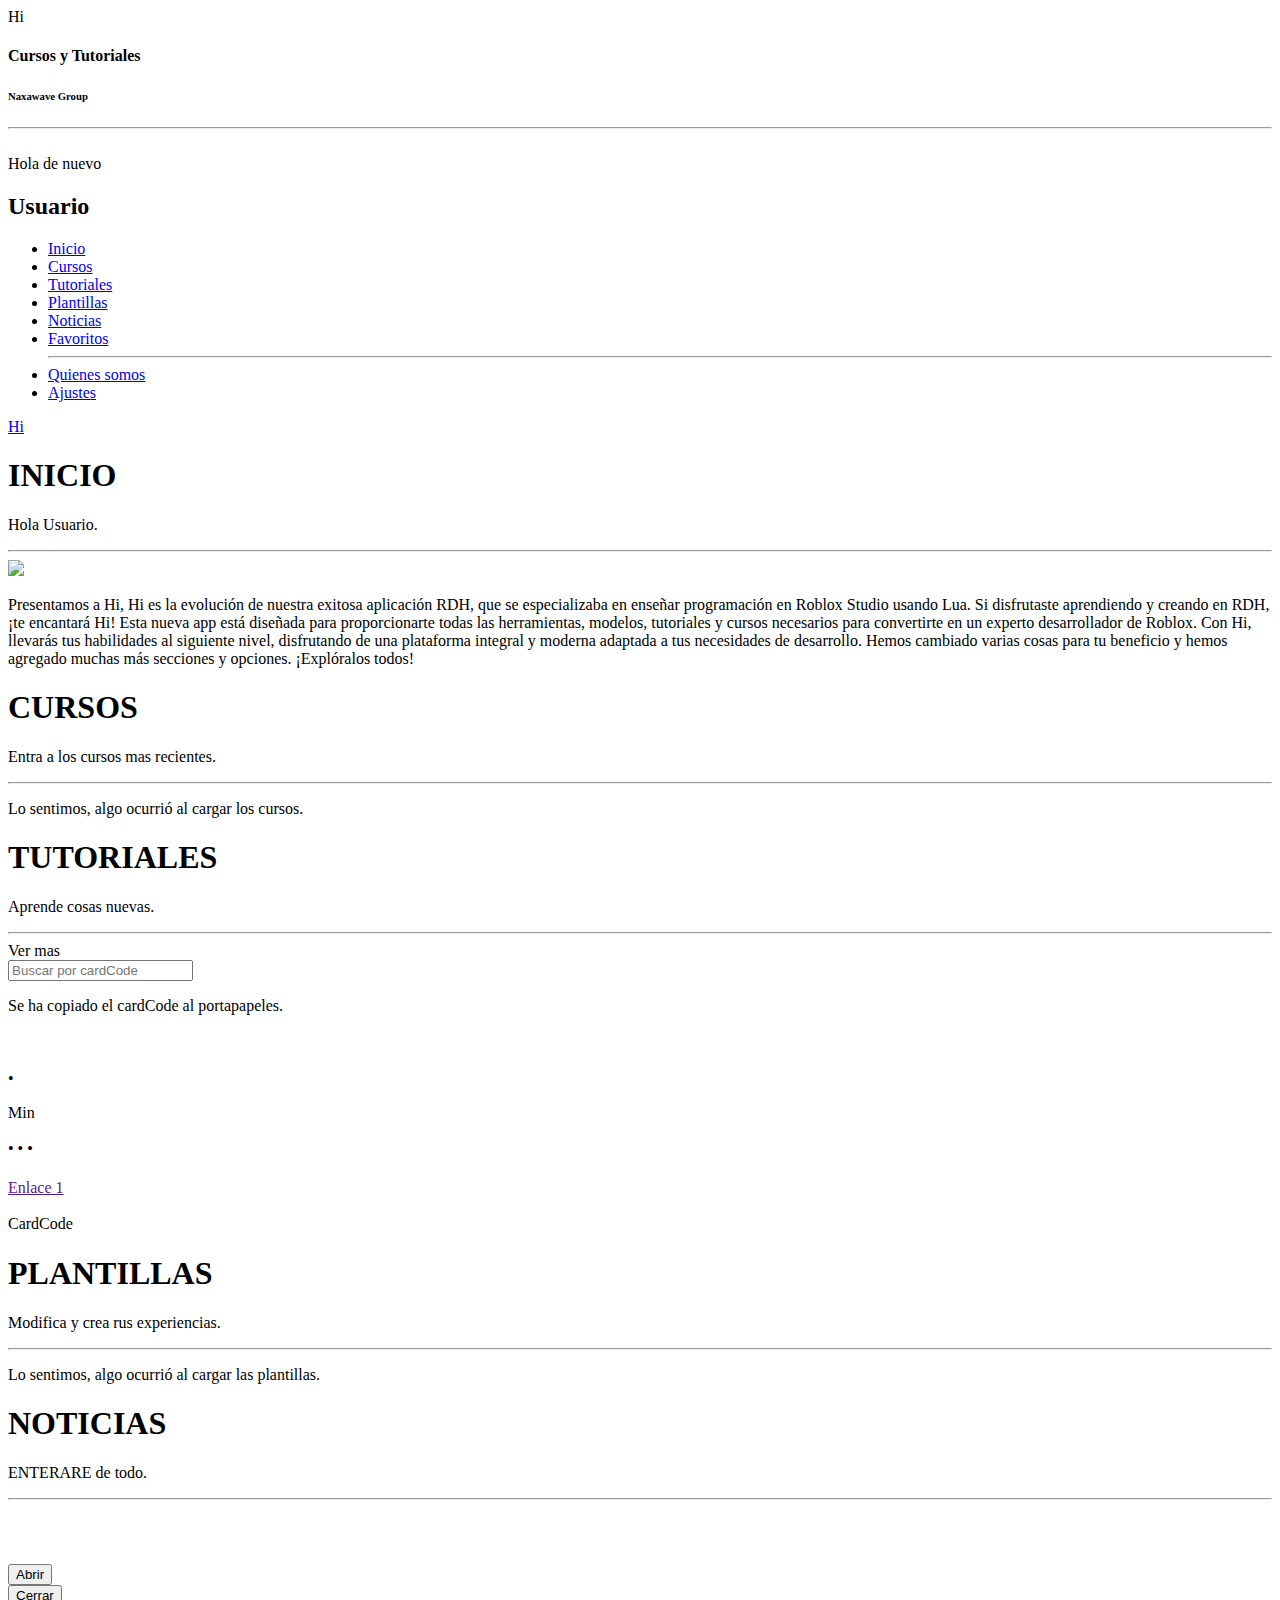
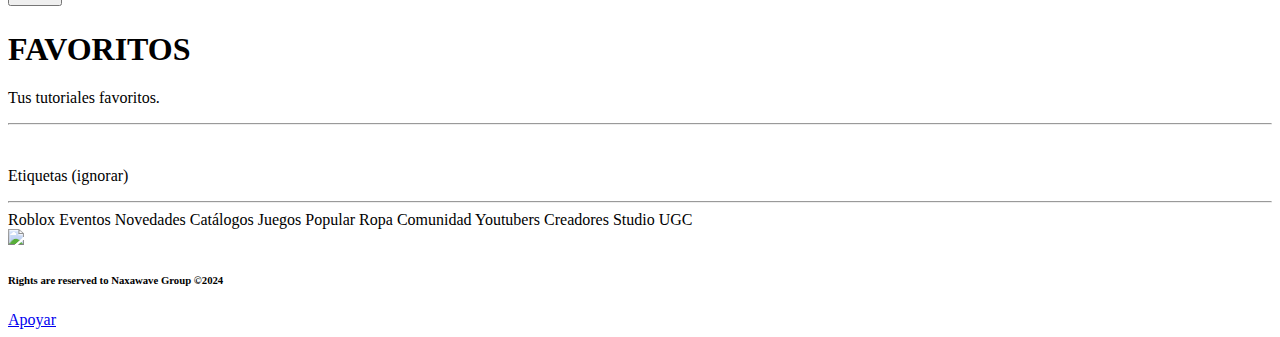
==== index.html @ da65217c "Add files via upload" ====
<!DOCTYPE html>
<html lang="en">
<head>
    <meta charset="UTF-8">
    <meta name="viewport" content="width=device-width, initial-scale=1.0">

    <!--=============== REMIX ICONS ===============-->
    <link href="https://cdn.jsdelivr.net/npm/remixicon@4.2.0/fonts/remixicon.css" rel="stylesheet">

    <!--=============== CSS ===============-->
    <link rel="stylesheet" href="assets/css/styles.css">
    <link rel="stylesheet" href="assets/css/index.css">

    <title>Hi - Tutoriales y cursos de Roblox Studio</title>
</head>
<body>
  
    <!--=============== LOAD ===============-->
    <div class="load_Window" id="loadWindow">
      <div class="contentLoadWindow">
        <div class="loadTitle">Hi</div>
        <h4>Cursos y Tutoriales</h4>
        <h6>Naxawave Group</h6><hr>
      </div>
    </div>
  
    <!--=============== NAV ===============-->
    <nav class="nav" id="nav">
        <div class="nav__menu container" id="nav-menu">
            <div class="nav__shape"></div>

            <div class="nav__close" id="nav-close">
                <i class='ri-close-line'></i>
            </div>
            
            <div class="nav__data">
                <div class="nav__mask">
                    <!-- Change your profile picture -->
                    <img src="https://i.imgur.com/BppMXND.png" alt="" class="nav__img">
                </div>

                <span class="nav__greeting">Hola de nuevo</span>
                <h2 class="nav__name">Usuario</h2>
            </div>

            <ul class="nav__list">
                <li class="nav__item">
                    <a href="#home" class="nav__link active-link">
                        <i class='ri-home-line'></i> Inicio
                    </a>
                </li>
                <li class="nav__item">
                  <a href="#courses" class="nav__link">
                    <i class='ri-book-open-line'></i> Cursos
                  </a>
                </li>
                 <li class="nav__item">
                   <a href="#tutorials" class="nav__link">
                     <i class='ri-youtube-line'></i> Tutoriales 
                   </a>
                 </li>
                 <li class="nav__item">
                   <a href="#templates" class="nav__link">
                     <i class='ri-file-line'></i> Plantillas 
                   </a>
                 </li>
                 <li class="nav__item">
                   <a href="#news" class="nav__link">
                     <i class='ri-youtube-line'></i> Noticias
                   </a>
                 </li>
                <li class="nav__item">
                  <a href="#saved" class="nav__link">
                    <i class='ri-star-line'></i> Favoritos 
                  </a>
                </li>
                <hr>
                <li class="nav__item">
                    <a href="about-us" class="nav__link">
                        <i class='ri-question-line'></i> Quienes somos
                    </a>
                </li>
                <li class="nav__item">
                    <a href="settings" class="nav__link">
                        <i class='ri-settings-line'></i> Ajustes
                    </a>
                </li>
            </ul>
        </div>
    </nav>

    <!--=============== MAIN ===============-->
    <main class="main" id="main">
        <!--=============== HEADER ===============-->
        <header class="header" id="header">
            <nav class="header__nav container">
                <a href="#" class="header__logo">
                    Hi
                </a>

                <!-- Toggle button -->
                <div class="header__toggle" id="header-toggle">
                    <i class='ri-menu-line'></i>
                </div>
            </nav>
        </header>

        <!-- When inserting your content into sections, remove the section__height class -->
        <!--=============== HOME ===============-->
        <section class="section section__height container_section" id="home">
            <h1>INICIO</h1>
            <p class="container_subtitle" >Hola Usuario.</p><hr>
            
            <section class="content_cards">
              <div class="card_container home">
                
                <div class="novelty_card">
                  <div class="novelty_img"><img src="https://i.imgur.com/XcShs7a.png"></div>
                  <div class="novelty_info">
                    <p>Presentamos a <span class="logo">Hi</span>, Hi es la evolución de nuestra exitosa aplicación RDH, que se especializaba en enseñar programación en Roblox Studio usando Lua. Si disfrutaste aprendiendo y creando en RDH, ¡te encantará Hi! Esta nueva app está diseñada para proporcionarte todas las herramientas, modelos, tutoriales y cursos necesarios para convertirte en un experto desarrollador de Roblox. Con Hi, llevarás tus habilidades al siguiente nivel, disfrutando de una plataforma integral y moderna adaptada a tus necesidades de desarrollo. Hemos cambiado varias cosas para tu beneficio y hemos agregado muchas más secciones y opciones. ¡Explóralos todos!</p>
                  </div>
                  
                </div>
               
              </div>
            </section>
        </section>

        <!--=============== COURSES ===============-->
        <section class="section section__height container_section" id="courses">
            <h1>CURSOS</h1>
            <p class="container_subtitle" >Entra a los cursos mas recientes.</p><hr>
            
            <section class="content_cards">
              <div class="card_container courses" id="coursesContainer">
                
                <div class="msg_courses err">
                  <p>Lo sentimos, algo ocurrió al cargar los cursos.</p>
                </div>
                

              </div>
            </section>
        </section>

        <!--=============== TUTORIALS ===============-->
        <section class="section section__height container_section" id="tutorials">
            <h1>TUTORIALES</h1>
            <p class="container_subtitle">Aprende cosas nuevas.</p><hr>
            <div class="more_cards" id="showMoreTutorialCards">
              Ver mas <i class='ri-arrow-right-line'></i>
            </div>
            <div class="search_tutorials">
              <input type="searcg" id="searchTutorials" placeholder="Buscar por cardCode"> <span id="cardCounter"></span>
            </div>
            
            
            <section class="content_cards">
              <div class="card_container tutorials" id="tutorials_container">
               
            
              </div>
              
              <section class="openinfo">
                  <div class="more__info">
                    
                    <div class="copy_alert" id="copyAlert">
                      <div class="copy_content">
                        <p>Se ha copiado el cardCode al portapapeles.</p>
                      </div>
                    </div>
                    
                    <div class="close__info" id="closeInfo"><i class='ri-close-line'></i></div>
                    <div class="content__card">
                      <div class="info__card">
                        <div class="img_card"><img id="cardImg" src=""></div>
                
                        <h2 class="title__card" id="cardTitle"></h2>
                        <div class="subcontent_card">
                          <h4 class="author_card" id="authorCard"> </h4> •
                          <p class="duration__card" id="duration"></p><span>Min</span>
                        </div><br>
                        
                        <div class="sub_buttons">
                          <a href="" id="cardVideo" class="button_link"><i class="ri-youtube-line"></i></a> •
                          <a class="button_link save_button"><i class="ri-bookmark-line"></i></a> •
                          <a class="button_link share_button"><i class="ri-share-forward-line"></i></a> •
                          <a href="report.html" class="button_link"> <i class="ri-information-line"></i></a>
                        </div>
                        
                        <h4 class="description__card" id="cardDescription">
                        </h4>
                        <div class="buttons_card">
                          <a href="" id="link1" class="button_link">Enlace 1</a>
                        </div><br>
                        <span>CardCode</span> <h5 id="cardcode"></h5>
                      </div>
                      
                    </div>
                  </div>
                </section>
            </section>
        </section>
        
        <!--=============== TEMPLATES===============-->
        <section class="section section__height container_section" id="templates">
            <h1>PLANTILLAS</h1>
            <p class="container_subtitle" >Modifica y crea rus experiencias.</p><hr>
            
            <section class="content_cards">
              <div class="card_container templates" id="">
                
                <div class="msg_templates err">
                  <p>Lo sentimos, algo ocurrió al cargar las  plantillas.</p>
                </div>
                

              </div>
            </section>
        </section>
        
        <!--=============== NEWS ===============-->
        <section class="section section__height container_section" id="news">
            <h1>NOTICIAS</h1>
            <p class="container_subtitle" >ENTERARE de todo.</p><hr>
            
            <section class="content_cards">
              <div class="card_container news" id="newsContainer">
                
                
            
            
              </div>
            </section>
            <section class="newsWindow" id="NewsWin">
              <div class="newsContent">
                <div class="window_news_img">
                  <img src="">
                </div>
                <h2 class="text_news" id="txtNews"></h2>
                <span class="content_news" id="ctnNews"></span><br>
                <button class="open_news_button">Abrir</button><br>
                <button class="close_news_button">Cerrar</button><br>
                <h6 class="news_date"></h6>
              </div>
            </section>
        </section>

        <!--=============== SAVED ===============-->
        <section class="section section__height container_section" id="saved">
            <h1>FAVORITOS</h1>
            <p class="container_subtitle" >Tus tutoriales favoritos.</p><hr>
            
            <section class="content_cards">
              <div class="card_container saved" id="savedCardsContainer">
            
            
              </div>
            </section>
        </section>
        
        <br>
        
        <section class="section__height container_section tag_area">
            <p class="container_subtitle" >Etiquetas (ignorar)</p><hr>
            
            <section class="content_cards">
              <div class="card_container tags">
                <span class="tag">Roblox</span>
                <span class="tag">Eventos</span>
                <span class="tag">Novedades</span>
                <span class="tag">Catálogos</span>
                <span class="tag">Juegos</span>
                <span class="tag">Popular</span>
                <span class="tag">Ropa</span>
                <span class="tag">Comunidad</span>
                <span class="tag">Youtubers</span>
                <span class="tag">Creadores</span>
                <span class="tag">Studio</span>
                <span class="tag">UGC</span>
            
              </div>
            
              </div>
            </section>
        </section>
        
        <!--=============== CUSTOMIZABLE AD ===============-->
        <section class="section__height container_section">
          <a href="#" id="adContainer"><img src="https://i.imgur.com/QYtXvuW.png"></a>
        </section>
        
        
        <section class="copyright">
          <h6>Rights are reserved to Naxawave Group ©2024</h6>
          <a href="https://www.roblox.com/game-pass/155804406/More-resistance">Apoyar</a>
          <br>
        </section>
    </main>

    <!--=============== MAIN JS ===============-->
    <script src="assets/js/main.js"></script>
    <script src="assets/js/functions_cards.js"></script>
    <script src="assets/js/functions_courses.js"></script>
    <script src="assets/js/functions_news.js"></script>
    
    <script>
      document.addEventListener("DOMContentLoaded", () => {
        const loadWindow = document.getElementById('loadWindow');
        const appStart = sessionStorage.getItem('app_start');
        const html = document.documentElement;
      
        html.classList.add('no_scroll');
      
        if (!appStart) {
          setTimeout(() => {
            loadWindow.classList.add('hide');
            sessionStorage.setItem('app_start', 'true');
            html.classList.remove('no_scroll');
          }, 200);
        } else {
          loadWindow.classList.add('hide');
          html.classList.remove('no_scroll');
        }
      });
    </script>
    
</body>
</html>
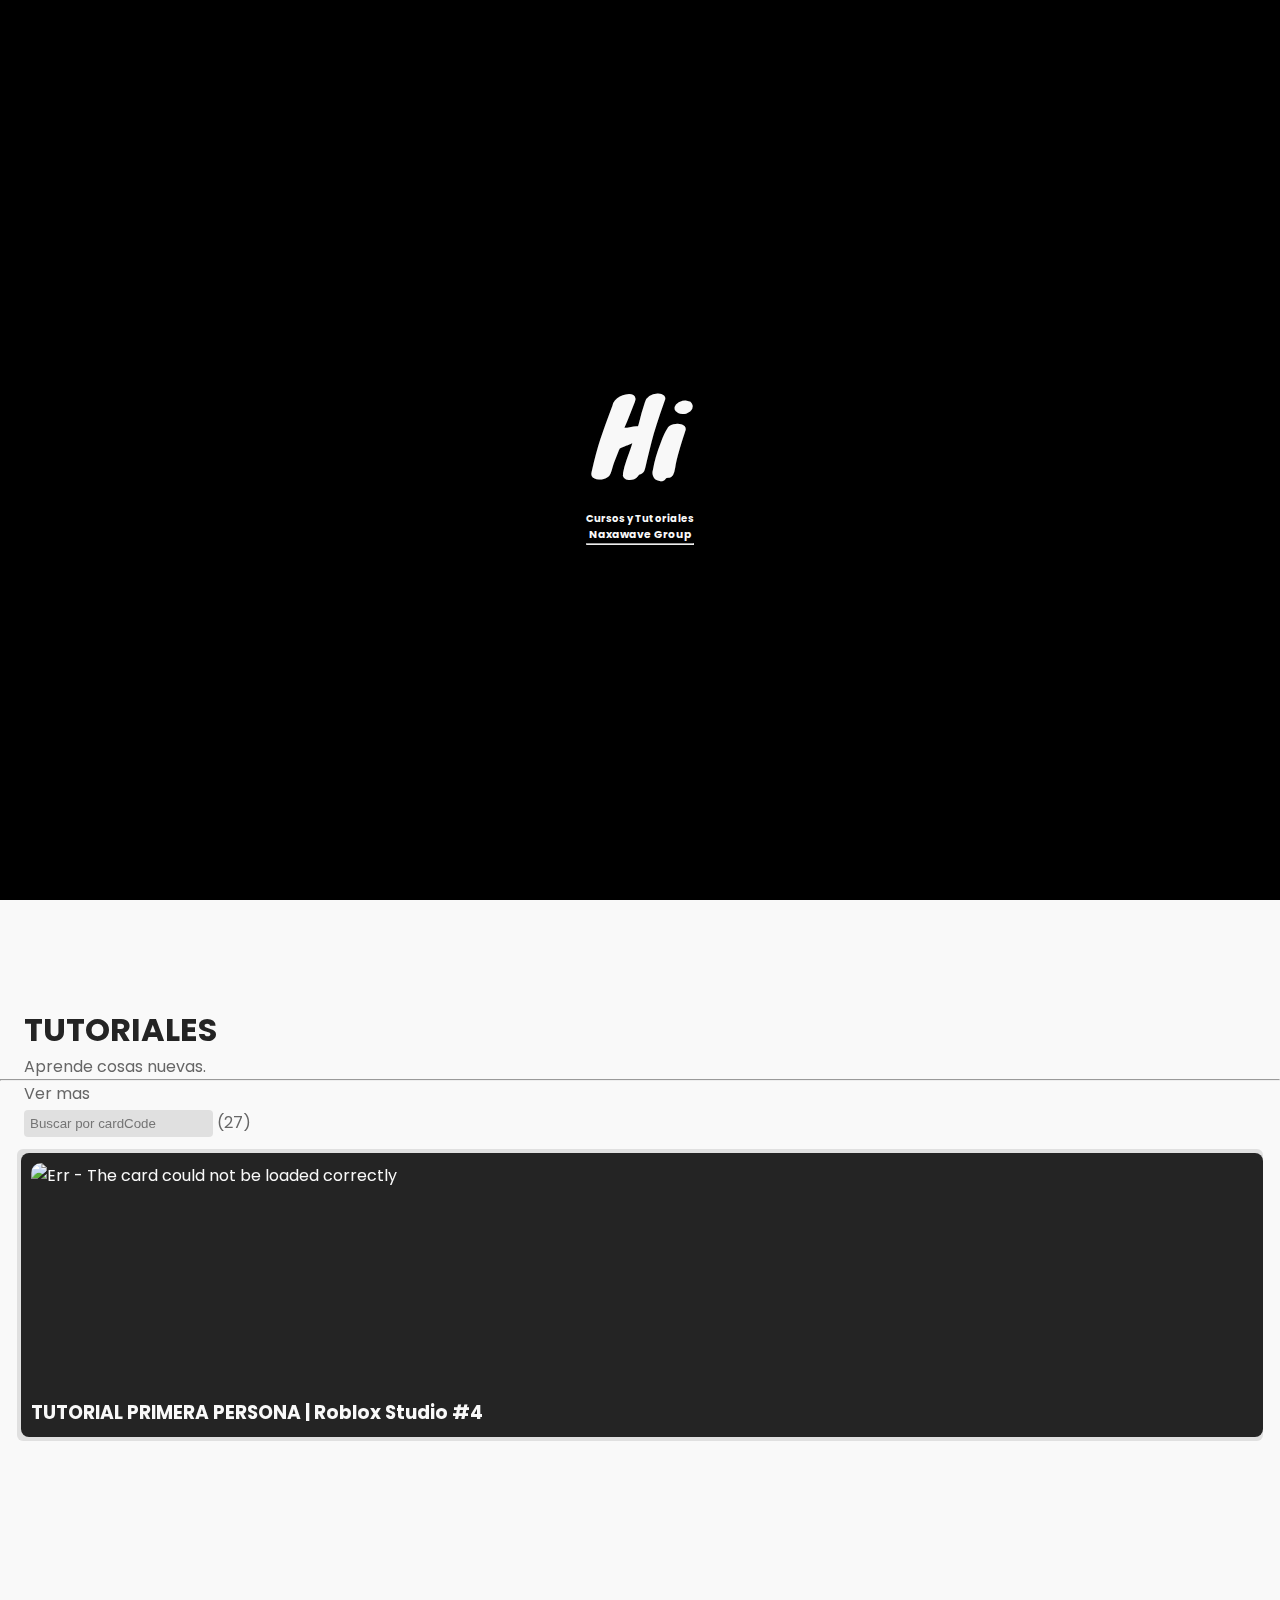
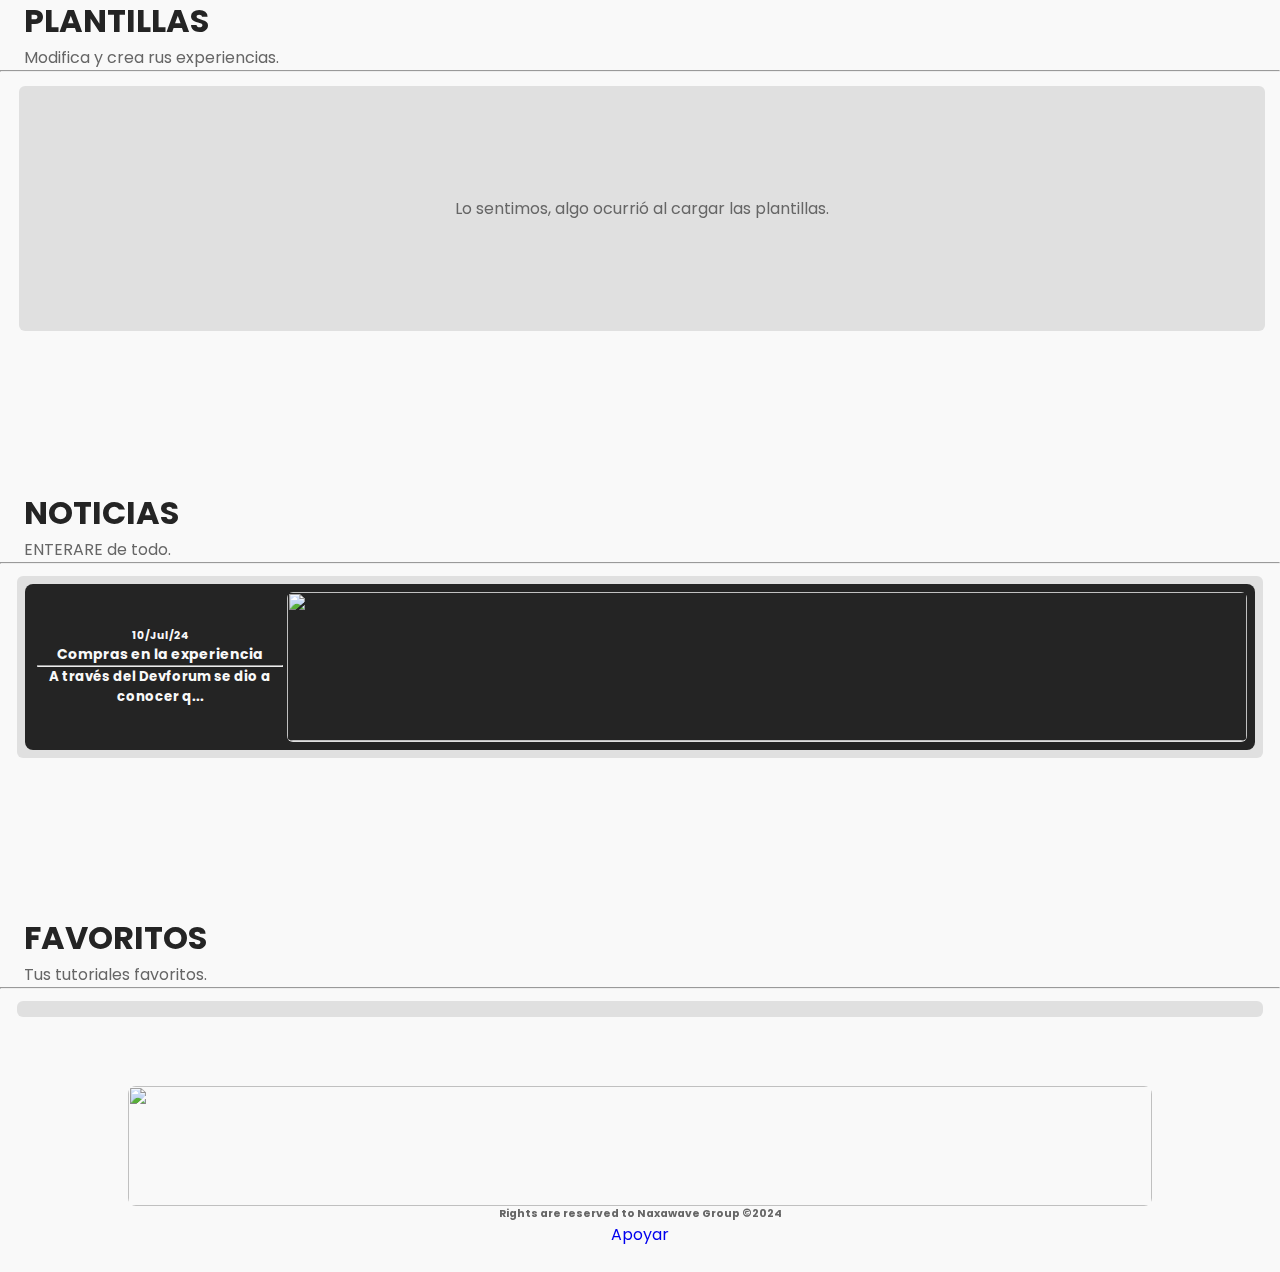
==== commit e99f7b1a: "Update index.html" ====
--- a/index.html
+++ b/index.html
@@ -317,13 +317,15 @@
             loadWindow.classList.add('hide');
             sessionStorage.setItem('app_start', 'true');
             html.classList.remove('no_scroll');
-          }, 200);
+          }, 1000);
         } else {
           loadWindow.classList.add('hide');
           html.classList.remove('no_scroll');
         }
       });
     </script>
+    <script async src="https://pagead2.googlesyndication.com/pagead/js/adsbygoogle.js?client=ca-pub-4685037799260201"
+     crossorigin="anonymous"></script>
     
 </body>
-</html>+</html>
--- a/assets/css/styles.css
+++ b/assets/css/styles.css
@@ -0,0 +1,384 @@
+/*=============== GOOGLE FONTS ===============*/
+@import url("https://fonts.googleapis.com/css2?family=Poppins:wght@400;500;600&display=swap");
+@import url('https://fonts.googleapis.com/css2?family=Gloria+Hallelujah&family=Knewave&display=swap');
+/*=============== VARIABLES CSS ===============*/
+:root {
+  --header-height: 3.5rem;
+  /*========== Colors ==========*/
+  --first-color: #8A8A8A;
+  --first-color-shape: #FFFFFF;
+  --second-color: #3993FF;
+  --content-color: #E0E0E0;
+  --title-color: #242424;
+  --text-color: #666666;
+  --body-color: #F9F9F9;
+  --container-color: #ffffff;
+  --title-color-dark: #F1F1F1;
+  --text-color-dark: #393939;
+  --container-color-dark: #000000;
+  --always-white: #F8F8F8;
+  
+  /*========== Font and typography ==========*/
+  --body-font: 'Poppins', sans-serif;
+  --title-font: "Knewave", system-ui;
+  --big-font-size: 1.5rem;
+  --normal-font-size: .938rem;
+  --small-font-size: .813rem;
+  /*========== z index ==========*/
+  --z-fixed: 100;
+}
+
+@media screen and (min-width: 968px) {
+  :root {
+    --big-font-size: 2rem;
+    --normal-font-size: 1rem;
+    --small-font-size: .875rem;
+  }
+}
+
+
+/*=============== BASE ===============*/
+* {
+  box-sizing: border-box;
+  padding: 0;
+  margin: 0;
+}
+
+html {
+  scroll-behavior: smooth;
+  overflow-x: hidden;
+}
+
+html.no_scroll{
+  overflow: hidden;
+}
+
+body {
+  font-family: var(--body-font);
+  font-size: var(--normal-font-size);
+  color: var(--text-color);
+  overflow-x: hidden;
+}
+
+h1, h2, h3 {
+  color: var(--title-color);
+}
+
+ul {
+  list-style: none;
+}
+
+a {
+  text-decoration: none;
+}
+
+img {
+  max-width: 100%;
+  height: auto;
+}
+
+/*=============== REUSABLE CSS CLASSES ===============*/
+.container {
+  margin-left: 1.5rem;
+  margin-right: 1.5rem;
+}
+
+.container_section .container_subtitle, h1, .more_cards, .search_tutorials{
+  margin-left: 1.5rem;
+  margin-right: 1.5rem;
+}
+
+.section {
+  padding: 4.5rem 0 1rem;
+}
+
+.content_cards{
+  margin: 8px auto;
+  overflow-y: scroll;
+  padding: 4px;
+  width: 98%;
+}
+
+.card_container{
+  background: var(--content-color);
+}
+
+
+
+/*=============== HEADER Y NAV ===============*/
+.nav {
+  background-color: var(--container-color-dark);
+  padding-top: 2rem;
+  position: fixed;
+  top: 0;
+  left: 0;
+  width: 100%;
+  height: 100vh;
+}
+
+.nav__shape {
+  width: 200px;
+  height: 200px;
+  border-radius: 50%;
+  transition: 5s;
+  position: absolute;
+  top: -2rem;
+  left: -2rem;
+  filter: blur(90px);
+}
+
+.nav__shape.active{
+  background-color: var(--first-color-shape);
+}
+
+.nav__close {
+  position: relative;
+  display: inline-flex;
+  font-size: 1.8rem;
+  color: var(--text-color-dark);
+  cursor: pointer;
+  margin-bottom: 3.5rem;
+}
+
+.nav__img {
+  width: 100%;
+}
+
+.nav__mask {
+  width: 80px;
+  height: 80px;
+  border-radius: 1.5rem;
+  overflow: hidden;
+  display: flex;
+  justify-content: center;
+  align-items: flex-end;
+  margin-bottom: 1rem;
+}
+
+.nav__data {
+  position: relative;
+  margin-bottom: 3rem;
+}
+
+.nav__greeting {
+  display: block;
+  color: var(--text-color-dark);
+  font-size: var(--small-font-size);
+  font-weight: 500;
+  margin-bottom: .25rem;
+}
+
+.nav__name {
+  color: var(--title-color-dark);
+  font-size: var(--big-font-size);
+  line-height: 130%;
+}
+
+.nav__list {
+  display: flex;
+  flex-direction: column;
+  row-gap: 1.5rem;
+}
+
+
+.nav__link {
+  color: var(--text-color-dark);
+  display: inline-flex;
+  align-items: center;
+  column-gap: 1rem;
+  font-size: var(--small-font-size);
+  font-weight: 500;
+  transition: .3s;
+}
+
+.nav__link i {
+  font-size: 1.15rem;
+}
+
+.nav__link:hover {
+  color: var(--title-color-dark);
+}
+
+.main {
+  position: relative;
+  background-color: var(--body-color);
+  transition: .4s;
+}
+
+.header {
+  width: 100%;
+  background-color: var(--body-color);
+  position: fixed;
+  top: 0;
+  left: 0;
+  z-index: var(--z-fixed);
+  transition: .5s;
+}
+
+.header__nav {
+  height: var(--header-height);
+  display: flex;
+  justify-content: space-between;
+  align-items: center;
+}
+
+.header__logo, .header__toggle {
+  color: var(--title-color);
+}
+
+.header__logo {
+  font-weight: 800;
+  font-family: var(--title-font);
+}
+
+.logo{
+  font-family: var(--title-font);
+}
+.header__toggle {
+  font-size: 1.15rem;
+  cursor: pointer;
+}
+
+/* Show menu */
+.show-menu {
+  transform: translate(70%);
+}
+
+/* Change background header */
+.scroll-header {
+  box-shadow: 0 6px 8px #28252540;
+}
+
+/* Active link */
+.active-link {
+  padding-bottom: 10px;
+  color: var(--title-color-dark);
+  border-bottom: 2px solid var(--title-color-dark);
+}
+
+/*=============== LOAD WINDOW ===============*/
+
+.load_Window {
+  display: flex;
+  position: fixed;
+  background: #000000;
+  top: 0;
+  left: 0;
+  width: 100%;
+  height: 100%;
+  opacity: 1;
+  transition: opacity 0.5s;
+  z-index: 999;
+}
+
+.load_Window.hide {
+  opacity: 0;
+  pointer-events: none;
+}
+
+.contentLoadWindow {
+  text-align: center;
+  
+  margin: auto;
+  color: var(--always-white);
+  padding: 20px;
+  overflow-y: scroll;
+}
+
+.loadTitle{
+  font-size: 100px;
+  font-family: var(--title-font);
+}
+
+.contentLoadWindow  h4{
+  font-size: 10px;
+}
+
+/*=============== NOVELTY===============*/
+.novelty_card{
+  background: var(--title-color);
+  color: var(--body-color);
+}
+
+/*=============== COURSES ===============*/
+.course{
+  background: var(--title-color);
+  color: var(--body-color);
+}
+
+/*=============== TUTORIALS===============*/
+.tutorials_cards, .saved-card{
+  background: var(--title-color);
+  color: var(--body-color);
+}
+.tutorials_cards h3, .saved-card h3{
+  color: var(--body-color);
+}
+/*=============== BREAKPOINTS ===============*/
+/* For small devices */
+@media screen and (max-width: 320px) {
+  .container {
+    margin-left: 1rem;
+    margin-right: 1rem;
+  }
+}
+
+/* For medium devices */
+@media screen and (min-width: 767px) {
+  .show-menu {
+    transform: translate(40%);
+  }
+}
+
+/* For large devices */
+@media screen and (min-width: 1024px) {
+  .container {
+    margin-left: auto;
+    margin-right: auto;
+  }
+  .section {
+    padding: 7rem 0 2rem;
+  }
+  .header__nav {
+    height: calc(var(--header-height) + 1.5rem);
+  }
+  .nav__shape {
+    width: 350px;
+    height: 350px;
+  }
+  .nav__mask {
+    width: 100px;
+    height: 100px;
+    border-radius: 2rem;
+    margin-bottom: 2rem;
+  }
+  .nav__img {
+    width: 90px;
+  }
+  .nav__link {
+    font-size: var(--normal-font-size);
+  }
+  .nav__link i {
+    font-size: 1.25rem;
+  }
+}
+
+@media screen and (min-width: 767px) {
+  ::-webkit-scrollbar {
+    height: 6px;
+    width: 0;
+  }
+
+  ::-webkit-scrollbar-track {
+    background: transparent;
+  }
+
+  ::-webkit-scrollbar-thumb {
+    background: var(--text-color);
+  }
+
+  ::-webkit-scrollbar-thumb:hover {
+    background-color: #555;
+  }
+
+}
--- a/assets/css/index.css
+++ b/assets/css/index.css
@@ -0,0 +1,563 @@
+.card_container{
+  padding: 2px;
+  border-radius: 6px;
+}
+
+/*=============== NOVELTY ===============*/
+.novelty_card{
+  display: flex;
+  flex-direction: column;
+  flex: 0 0 auto;
+  margin: 2px auto;
+  height: auto;
+  padding: 10px;
+  border-radius: 8px;
+  width: 100%;
+}
+
+.novelty_img img{
+  border-radius: 8px;
+  width: 100%;
+}
+
+.novelty_info{
+  word-wrap: break-word;
+}
+
+/*=============== COURSES ===============*/
+.card_container.courses{
+  display: flex;
+  justify-content: center;
+  align-items: center;
+  text-align: center;
+  
+  overflow-x: auto;
+  overflow-y: hidden;
+  width: 100%;
+  height: auto;
+  scroll-behavior: smooth;
+}
+
+.msg_courses{
+  width: 100%;
+  height: 25vh;
+  display: flex;
+  justify-content: center;
+  align-items: center;
+  text-align: center;
+}
+.course{
+  display: flex;
+  flex-direction: column;
+  flex: 0 0 auto;
+  width: 50%;
+  margin: 2px;
+  padding: 10px;
+  border-radius: 6px;
+  height: auto;
+}
+.course img{
+  border-radius: 6px;
+}
+
+/*=============== TUTORIALS===============*/
+
+.card_container.tutorials{
+  display: flex;
+  overflow-x: auto;
+  overflow-y: hidden;
+  width: 100%;
+  height: auto;
+  scroll-behavior: smooth;
+}
+
+#searchTutorials{
+  background: var(--content-color);
+  margin-top: 4px;
+  border-radius: 4px;
+  border: none;
+  padding: 6px;
+}
+
+.tutorials_cards{
+  display: flex;
+  flex-direction: column;
+  flex: 0 0 auto;
+  margin: 2px;
+  height: auto;
+  padding: 10px;
+  border-radius: 8px;
+  width: 100%;
+}
+
+.tutorials_cards .card_img{
+  display: inline-block;
+  transition: .6s;
+  overflow: hidden;
+  position: relative;
+  width: 100%;
+  height: 210px;
+}
+
+.tutorials_cards .card_img:hover{
+  transform: scale(0.98);
+}
+
+.tutorials_cards img{
+  width: 100%;
+  height: 100%;
+  border-radius: 10px;
+  object-fit: cover;
+}
+
+#savedCardsContainer{
+  display: flex;
+  overflow-x: auto;
+  overflow-y: hidden;
+  width: 100%;
+  height: auto;
+  scroll-behavior: smooth;
+  gap: 16px;
+  padding: 8px;
+}
+
+.saved-card{
+  display: flex;
+  flex-direction: column;
+  flex: 0 0 auto;
+  margin: 2px auto;
+  height: auto;
+  padding: 10px;
+  border-radius: 8px;
+  width: 100%;
+}
+
+/*=============== MORE INFO ===============*/
+.openinfo{
+  display: flex;
+  position: fixed;
+  background: #000000B5;
+  backdrop-filter: blur(6px);
+  top: 0;
+  left: 0;
+  width: 100%;
+  height: 100%;
+  transform: translateX(100%);
+  transition: .3s;
+  z-index: 9999;
+}
+
+.openinfo.show{
+  transform: translateX(0%);
+}
+
+.more__info{
+  background: var(--container-color);
+  margin: auto;
+  color: var(--text-color-f);
+  width: 100%;
+  height: 100%;
+  padding: 20px;
+  border-radius: 0;
+  box-shadow: 0 4px 8px rgba(0, 0, 0, 0.1);
+}
+
+.notificationContent{
+  text-align: center;
+}
+
+.close__info{
+  display: flex;
+  justify-content: center;
+  align-items: center;
+  width: 30px;
+  height: 30px;
+}
+
+.close__info i{
+  display: flex;
+  align-items: center;
+  justify-content: center;
+  font-size: 28px;
+  padding: 6px;
+  border: 2px solid var(--text-color);
+  width: 40px;
+  height: 40px;
+  border-radius: 50%;
+  transition: .5s;
+}
+
+.close__info i:hover{
+  background: var(--text-color);
+  color: var(--body-color);
+}
+
+.img_card{
+  margin: 10px auto;
+  width: 100%;
+  height: 200px;
+  border-radius: 8px;
+}
+
+.img_card img{
+  display: inline-block;
+  transition: .6s;
+  overflow: hidden;
+  position: relative;
+  width: 100%;
+  height: 210px;
+  border-radius: 10px;
+}
+
+.subcontent_card{
+  display: flex;
+}
+.subcontent_card p{
+  margin: 0 8px;
+}
+
+.description__card,
+.buttons_card{
+  margin-top: 6px;
+  background: var(--content-color);
+  color: var(--text-color);
+  padding: 8px;
+  border-radius: 8px;
+}
+
+.sub_buttons{
+  margin-top: 6px;
+  background: var(--content-color);
+  padding: 8px;
+  border-radius: 8px;
+}
+
+.description__card{
+  height: 150px;
+  overflow-y: scroll;
+}
+
+.sub_buttons{
+  text-align: center;
+}
+
+.sub_buttons a{
+  color: var(--text-color);
+}
+
+.sub_buttons button{
+  font-family: var(--body-font);
+  border: none;
+  background: var(--body-color);
+  color: var(--text-color);
+  padding: 6px 10px;
+  font-size: 14px;
+  border-radius: 6px;
+}
+
+.sub_buttons button.saved{
+  color: var(--text-color);
+}
+.sub_buttons .button_link{
+  margin: 4px;
+  text-align: center;
+  border-radius: 6px;
+  background: var(--container-color);
+  padding: 4px 20px;
+}
+.buttons_card {
+  display: grid;
+  grid-template-columns: 1fr 1fr 1fr 1fr;
+  grid-template-rows: 1fr 1fr;
+  grid-column-gap: 4px;
+  grid-row-gap: 2px;
+  text-align: center;
+}
+.buttons_card .button_link{
+  background: var(--body-color);
+  border-radius: 8px;
+  color: var(--text-color);
+}
+
+@media screen and (min-width: 767px) {
+  .more__info {
+    background: var(--container-color);
+    margin: auto;
+    color: var(--text-color-f);
+    width: 50%;
+    height: auto;
+    padding: 20px;
+    border-radius: 10px;
+    box-shadow: 0 4px 8px rgba(0, 0, 0, 0.1);
+  }
+}
+
+/*=============== TEMPLATES ===============*/
+.card_container.templates{
+  display: flex;
+  justify-content: center;
+  align-items: center;
+  text-align: center;
+  
+  overflow-x: auto;
+  overflow-y: hidden;
+  width: 100%;
+  height: auto;
+  scroll-behavior: smooth;
+}
+
+.msg_templates{
+  width: 100%;
+  height: 25vh;
+  display: flex;
+  justify-content: center;
+  align-items: center;
+  text-align: center;
+}
+.templates{
+  display: flex;
+  flex-direction: column;
+  flex: 0 0 auto;
+  width: 50%;
+  margin: 2px;
+  padding: 10px;
+  border-radius: 6px;
+  height: auto;
+}
+.templates img{
+  border-radius: 6px;
+}
+
+
+/*=============== COPYRIGHT ===============*/
+
+.copyright {
+  display: flex;
+  flex-direction: column;
+  text-align: center;
+}
+
+.copy_alert {
+  display: block;
+  position: fixed;
+  z-index: 9999;
+  left: 0;
+  top: 0;
+  width: 100%;
+  height: 100%;
+  overflow: auto;
+  transition: .5s;
+  transform: translateY(-100%);
+}
+
+.copy_content {
+  background: var(--container-color);
+  margin: 15% auto;
+  padding: 20px;
+  border: 1px solid var(--text-color);
+  width: 80%;
+  max-width: 400px;
+  text-align: center;
+  position: relative;
+  border-radius: 16px;
+}
+
+.copy_alert.show {
+  transform: translateY(0%);
+}
+
+/*=============== TAGS===============*/
+.container_section.tag_area{
+  display: none;
+}
+
+.card_container.tags {
+  display: flex;
+  flex-wrap: wrap;
+  gap: 2px;
+  text-align: center;
+}
+
+.tag {
+  color: white;
+  background: var(--title-color);
+  padding: 10px 26px;
+  margin: 2px auto;
+  border-radius: 12px;
+  box-shadow: 0 4px 8px rgba(0, 0, 0, 0.1);
+  font-size: 14px;
+  font-weight: bold;
+  text-transform: uppercase;
+  transition: background 0.3s, transform 0.3s;
+}
+
+.tag:hover {
+  background: var(--second-color);
+}
+
+/*=============== AD  ===============*/
+
+#adContainer {
+    display: inline-block;
+    overflow: hidden;
+    position: relative;
+    width: 100%;
+    height: 80px;
+}
+
+#adContainer img {
+    width: 100%;
+    height: 100%;
+    object-fit: cover;
+}
+
+@media screen and (min-width: 767px) {
+  #adContainer {
+    display: block;
+    overflow: hidden;
+    margin: 0 auto;
+    position: relative;
+    width: 80%;
+    height: 120px;
+    border-radius: 8px;
+  }
+}
+
+/*=============== NEWS  ===============*/
+#newsContainer {
+  display: flex;
+  overflow-x: auto;
+  overflow-y: hidden;
+  width: 100%;
+  height: auto;
+  scroll-behavior: smooth;
+  gap: 16px;
+  padding: 8px;
+}
+
+.news_card {
+  display: flex;
+ 
+ justify-content: center;
+ align-items: center;
+ text-align: center;
+ 
+  background: var(--title-color);
+  color: var(--body-color);
+  border-radius: 8px;
+  min-width: 300px;
+  width: 100%;
+  flex: 0 0 auto;
+  overflow: hidden;
+  transition: transform 0.3s;
+  padding: 8px;
+}
+
+.news_content{
+  padding: 4px;
+}
+
+.news_header{
+  font-size: 14px;
+  color: var(--body-color);
+}
+
+
+.news_img {
+  width: 100%;
+  height: 150px;
+  overflow: hidden;
+}
+
+.news_img img{
+  border-radius: 6px;
+}
+
+.news_img img {
+  width: 100%;
+  height: 100%;
+  object-fit: cover;
+  border-bottom: 1px solid var(--content-color);
+}
+
+/*=============== NEWS WINDOW  ===============*/
+
+.newsWindow{
+  display: none;
+  position: fixed;
+  background: rgba(0, 0, 0, 0.5);
+  backdrop-filter: blur(6px);
+  overflow-y: auto;
+  top: 0;
+  left: 0;
+  width: 100%;
+  height: 100%;
+  transform: translateY(0%);
+  transition: .5s;
+  z-index: 9999;
+}
+
+.newsWindow.show {
+  transform: translateY(0%);
+}
+
+.newsContent {
+  background: var(--container-color);
+  margin: auto;
+  color: var(--text-color-f);
+  width: 95%;
+  height: auto;
+  padding: 20px;
+  border-radius: 10px;
+  box-shadow: 0 4px 8px rgba(0, 0, 0, 0.1);
+  
+}
+
+.window_news_img {
+  width: 100%;
+  margin: 0 auto;
+  display: block;
+}
+
+.window_news_img img {
+  border-radius: 8px;
+  width: 100%;
+  max-height: 200px;
+}
+
+.newsContent {
+  display: flex;
+  justify-content: center;
+  
+  flex-direction: column;
+}
+
+.content_news {
+  word-wrap: break-word;
+}
+
+
+.close_news_button,
+.open_news_button{
+  font-family: var(--body-font);
+  padding: 10px 20px;
+  background: linear-gradient(to left, transparent 50%, var(--first-color) 50%);
+  background-size: 200% 100%;
+  background-position: right bottom;
+  transition: background-position 0.6s;
+  color: var(--text-color);
+  border: 2px solid var(--first-color);
+  border-radius: 50px;
+  cursor: pointer;
+}
+
+.close_news_button:hover {
+  background-position: left bottom;
+  color: var(--body-color);
+}
+
+.open_news_button:hover{
+  background-position: left bottom;
+  color: var(--body-color);
+
+}
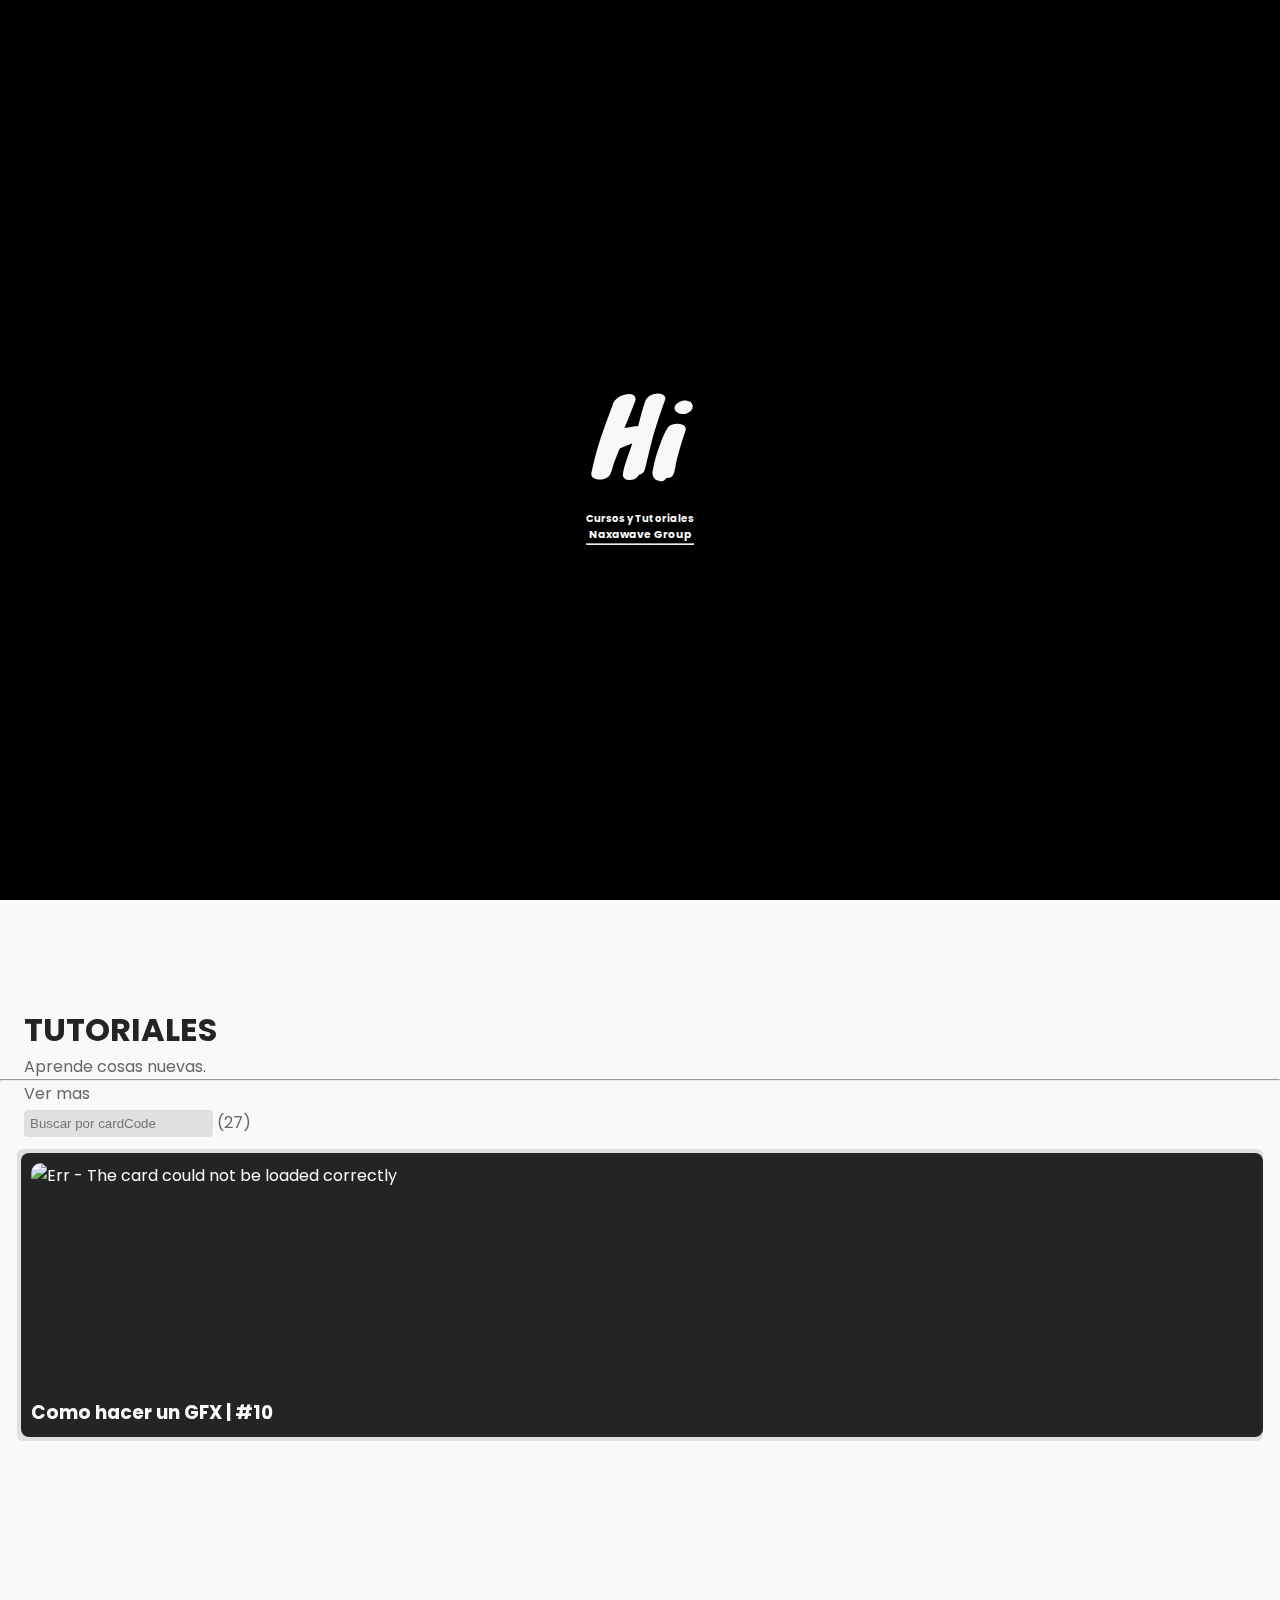
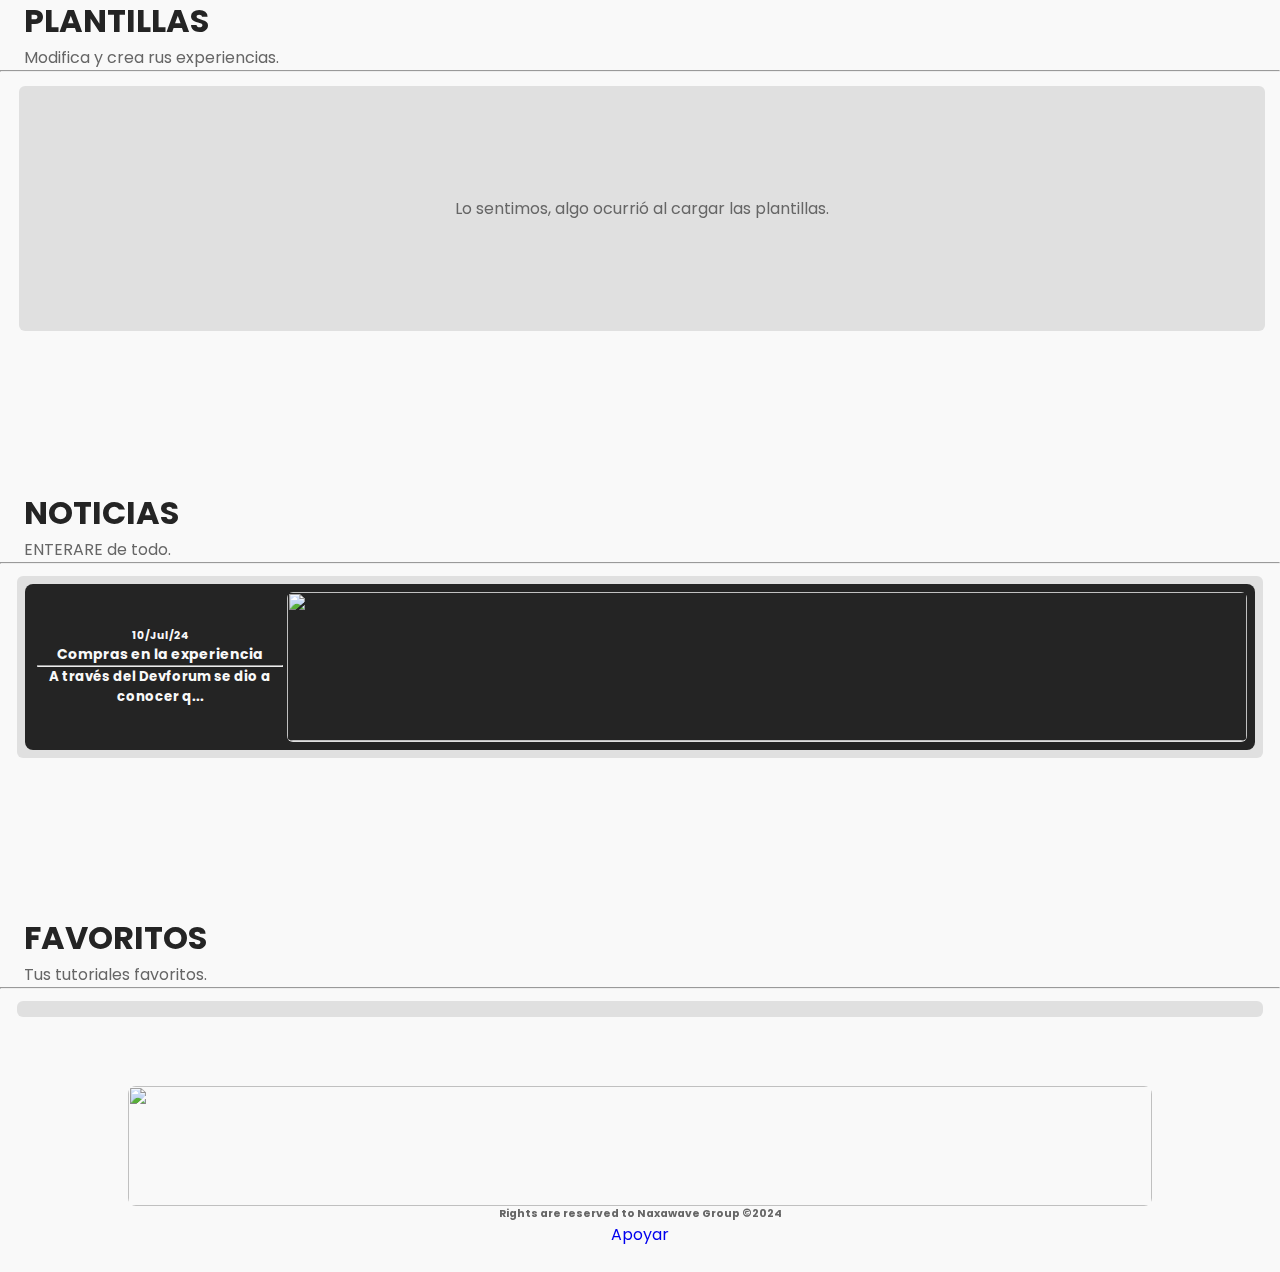
==== commit 8a8020ee: "Update index.html" ====
--- a/index.html
+++ b/index.html
@@ -66,7 +66,7 @@
                  </li>
                  <li class="nav__item">
                    <a href="#news" class="nav__link">
-                     <i class='ri-youtube-line'></i> Noticias
+                     <i class='ri-youtube-line'></i> Noticiasz
                    </a>
                  </li>
                 <li class="nav__item">
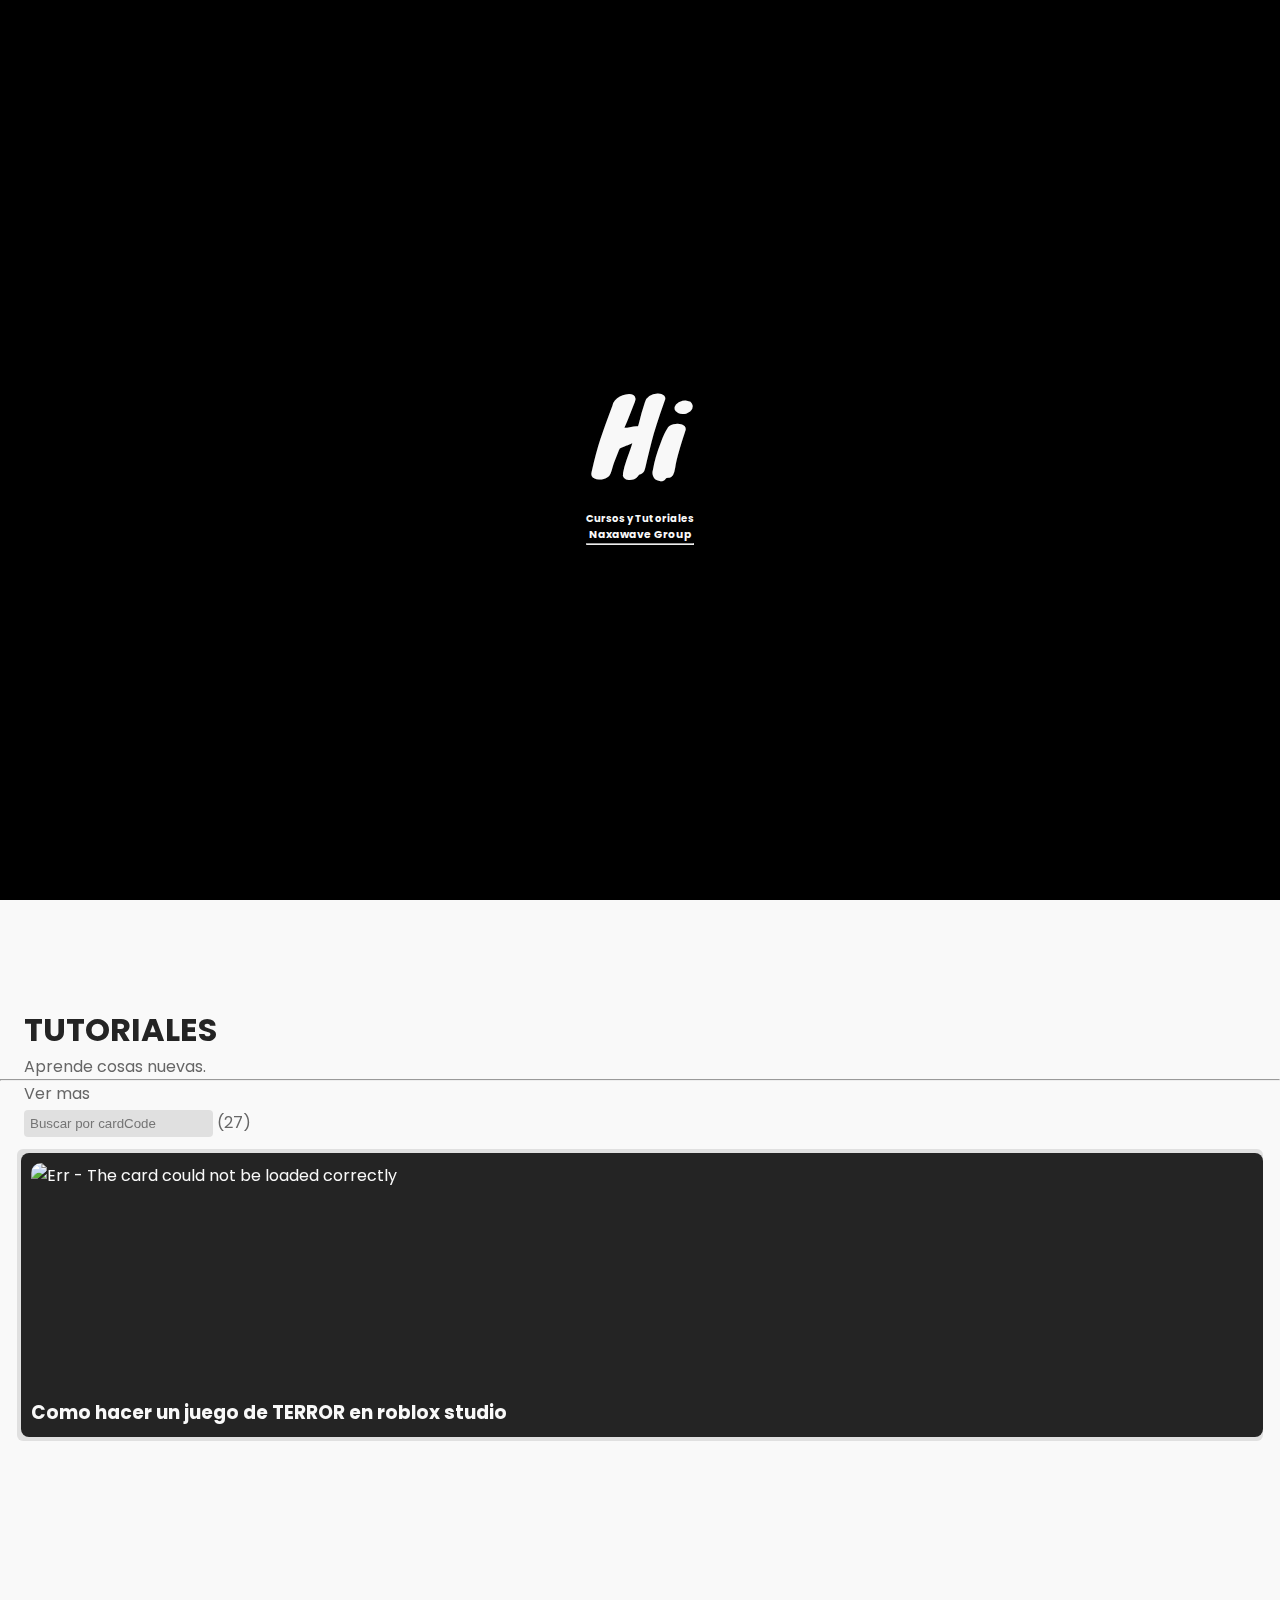
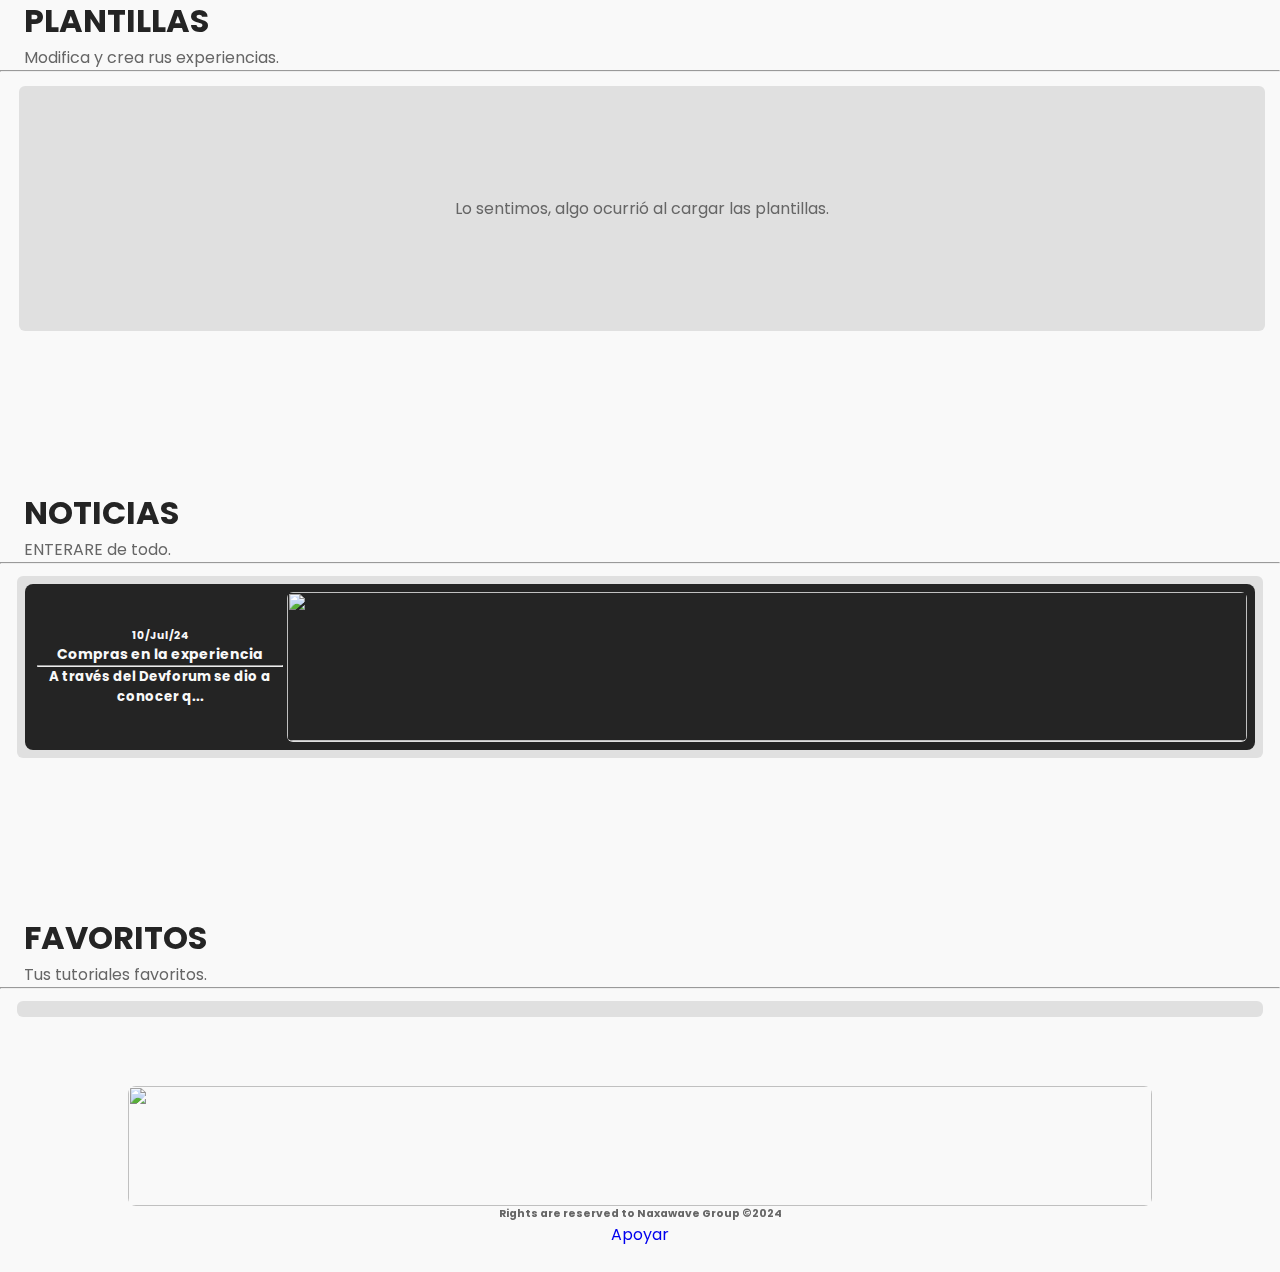
==== commit e6582eef: "Update index.html" ====
--- a/index.html
+++ b/index.html
@@ -66,7 +66,7 @@
                  </li>
                  <li class="nav__item">
                    <a href="#news" class="nav__link">
-                     <i class='ri-youtube-line'></i> Noticiasz
+                     <i class='ri-youtube-line'></i> Noticias
                    </a>
                  </li>
                 <li class="nav__item">
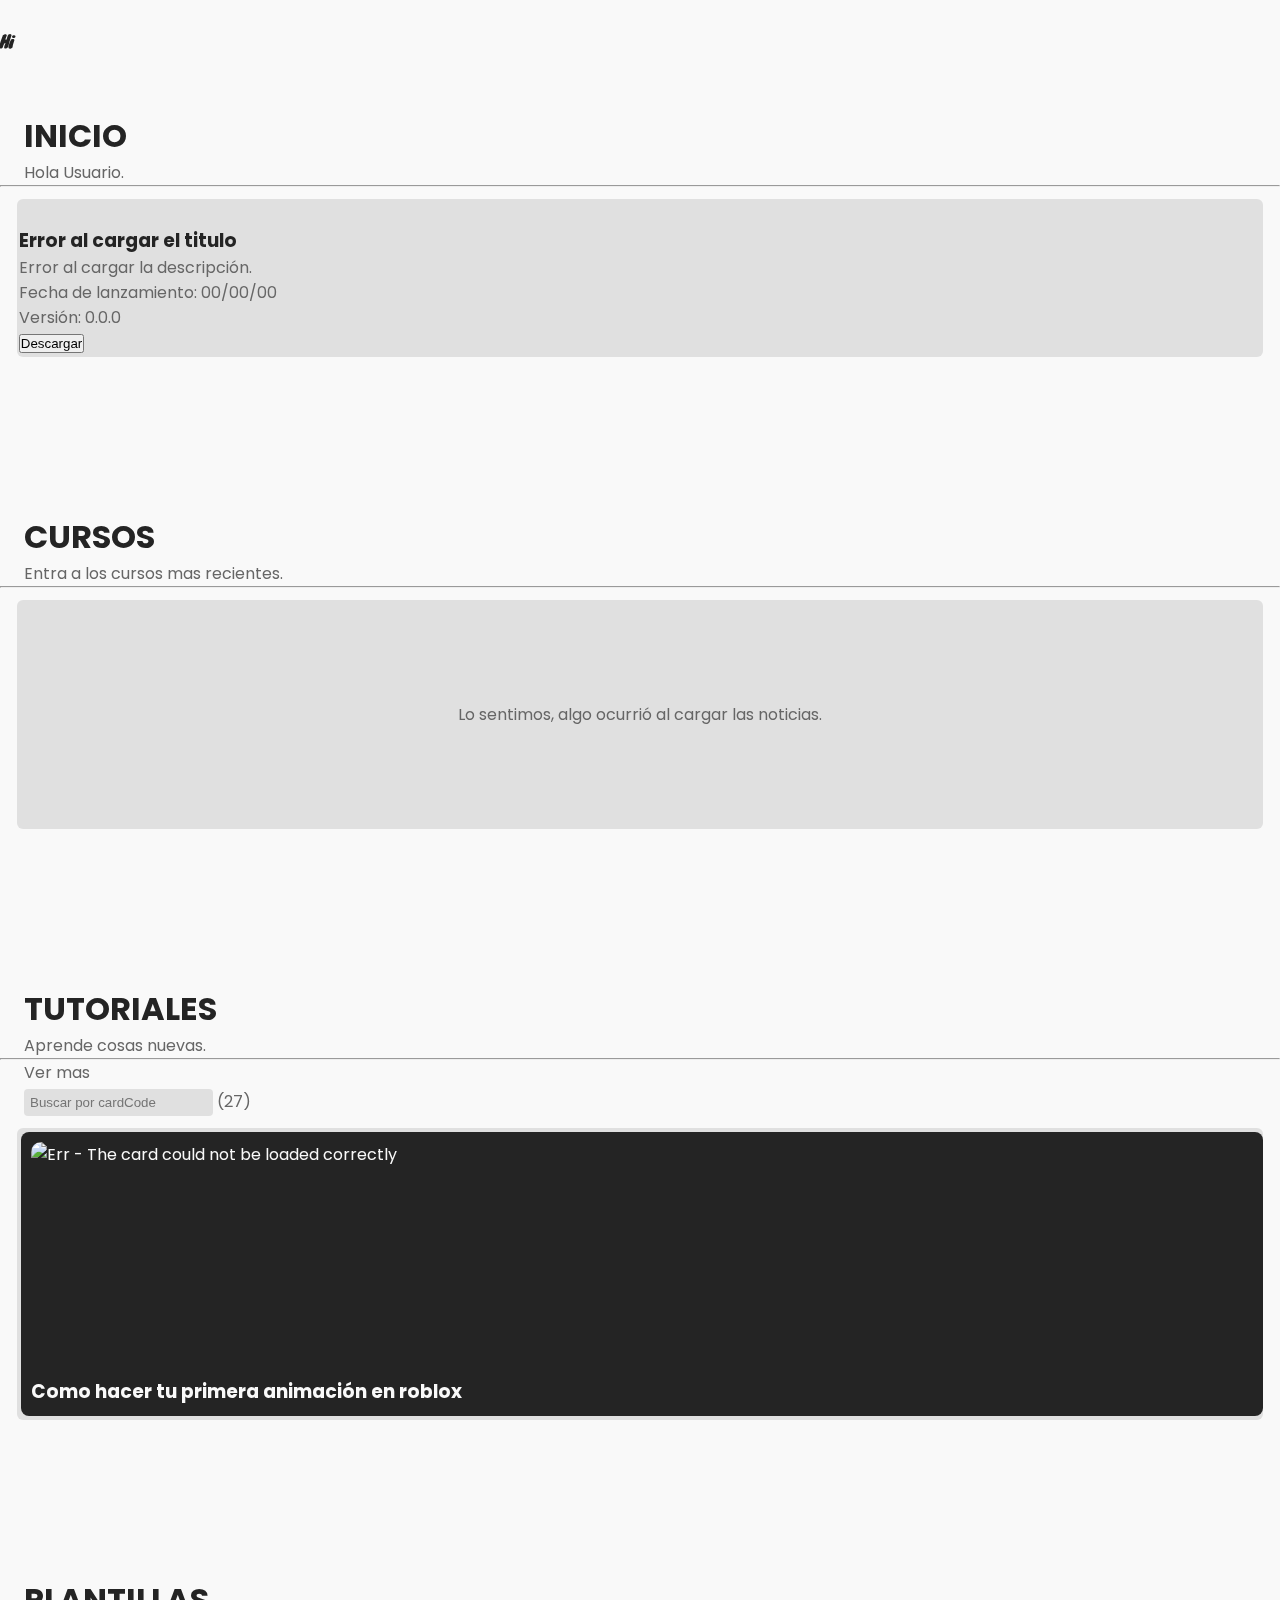
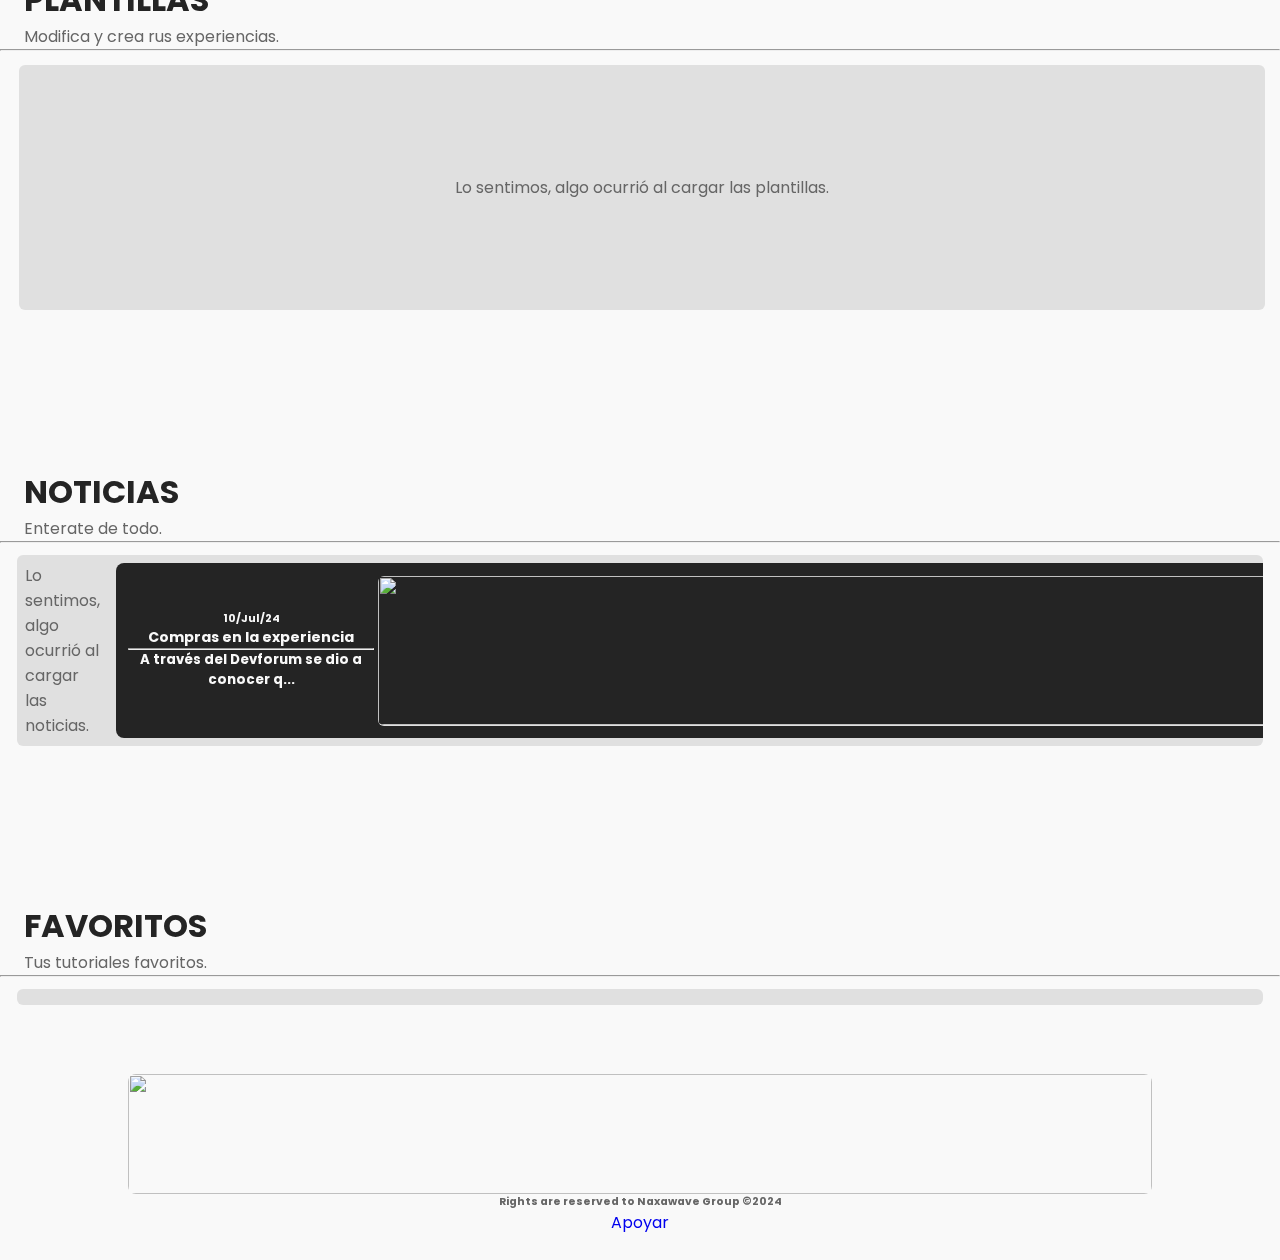
==== commit 567729c8: "Add files via upload" ====
--- a/index.html
+++ b/index.html
@@ -81,7 +81,7 @@
                     </a>
                 </li>
                 <li class="nav__item">
-                    <a href="settings" class="nav__link">
+                    <a href="settings.html" class="nav__link">
                         <i class='ri-settings-line'></i> Ajustes
                     </a>
                 </li>
@@ -114,13 +114,18 @@
             <section class="content_cards">
               <div class="card_container home">
                 
-                <div class="novelty_card">
-                  <div class="novelty_img"><img src="https://i.imgur.com/XcShs7a.png"></div>
-                  <div class="novelty_info">
-                    <p>Presentamos a <span class="logo">Hi</span>, Hi es la evolución de nuestra exitosa aplicación RDH, que se especializaba en enseñar programación en Roblox Studio usando Lua. Si disfrutaste aprendiendo y creando en RDH, ¡te encantará Hi! Esta nueva app está diseñada para proporcionarte todas las herramientas, modelos, tutoriales y cursos necesarios para convertirte en un experto desarrollador de Roblox. Con Hi, llevarás tus habilidades al siguiente nivel, disfrutando de una plataforma integral y moderna adaptada a tus necesidades de desarrollo. Hemos cambiado varias cosas para tu beneficio y hemos agregado muchas más secciones y opciones. ¡Explóralos todos!</p>
+                
+                <div class="update-card" id="updateCard">
+                  <img src="" id="updateImg" class="update-image">
+                  <div class="update-content">
+                    <h3 class="update-title" id="updateTitle">Error al cargar el titulo</h3>
+                    <p class="update-description" id="updateDescription">Error al cargar la descripción.</p>
+                    <p class="update-info">Fecha de lanzamiento: <span class="release-date" id="releaseDate">00/00/00</span></p>
+                    <p class="update-info">Versión: <span class="version" id="updateInfo">0.0.0</span></p>
+                    <button class="download-button" id="downloadButton">Descargar</button>
                   </div>
-                  
-                </div>
+                </div>
+                
                
               </div>
             </section>
@@ -134,8 +139,8 @@
             <section class="content_cards">
               <div class="card_container courses" id="coursesContainer">
                 
-                <div class="msg_courses err">
-                  <p>Lo sentimos, algo ocurrió al cargar los cursos.</p>
+                <div class="msg_courses" id="msgCourses">
+                  <p>Lo sentimos, algo ocurrió al cargar las noticias.</p>
                 </div>
                 
 
@@ -157,7 +162,10 @@
             
             <section class="content_cards">
               <div class="card_container tutorials" id="tutorials_container">
-               
+                
+               <div class="msg_tutorials" id="msgTutorials">
+                  <p>Lo sentimos, algo ocurrió al cargar los tutoriales.</p>
+              </div>
             
               </div>
               
@@ -210,8 +218,8 @@
             <section class="content_cards">
               <div class="card_container templates" id="">
                 
-                <div class="msg_templates err">
-                  <p>Lo sentimos, algo ocurrió al cargar las  plantillas.</p>
+                <div class="msg_templates" id="msgTemplates">
+                  <p>Lo sentimos, algo ocurrió al cargar las plantillas.</p>
                 </div>
                 
 
@@ -222,12 +230,14 @@
         <!--=============== NEWS ===============-->
         <section class="section section__height container_section" id="news">
             <h1>NOTICIAS</h1>
-            <p class="container_subtitle" >ENTERARE de todo.</p><hr>
+            <p class="container_subtitle" >Enterate de todo.</p><hr>
             
             <section class="content_cards">
               <div class="card_container news" id="newsContainer">
                 
-                
+                <div class="msg_news" id="msgNews">
+                  <p>Lo sentimos, algo ocurrió al cargar las noticias.</p>
+                </div>
             
             
               </div>
@@ -317,15 +327,39 @@
             loadWindow.classList.add('hide');
             sessionStorage.setItem('app_start', 'true');
             html.classList.remove('no_scroll');
-          }, 1000);
+          }, 200);
         } else {
           loadWindow.classList.add('hide');
           html.classList.remove('no_scroll');
         }
       });
     </script>
-    <script async src="https://pagead2.googlesyndication.com/pagead/js/adsbygoogle.js?client=ca-pub-4685037799260201"
-     crossorigin="anonymous"></script>
+    <script>
+      document.addEventListener("DOMContentLoaded", function() {
+        fetch('https://naxawave.github.io/updateSystem-test-v1/update.json')
+          .then(response => response.json())
+          .then(data => {
+            const updateCard = document.getElementById('updateCard');
+            if (data.updateAvailable) {
+              document.getElementById('updateImg').src = data.updateImage;
+              document.getElementById('updateTitle').innerText = data.updateTitle;
+              document.getElementById('updateDescription').innerText = data.updateDescription;
+              document.getElementById('releaseDate').innerText = data.updateDate;
+              document.getElementById('updateInfo').innerText = data.updateVersion;
+      
+              document.getElementById('downloadButton').onclick = () => {
+                window.location.href = data.updateUrl;
+              };
+              updateCard.style.display = 'block';
+            } else {
+              updateCard.style.display = 'none';
+            }
+          })
+          .catch(error => {
+            console.error('Error fetching the update data:', error);
+          });
+      });
+    </script>
     
 </body>
-</html>
+</html>